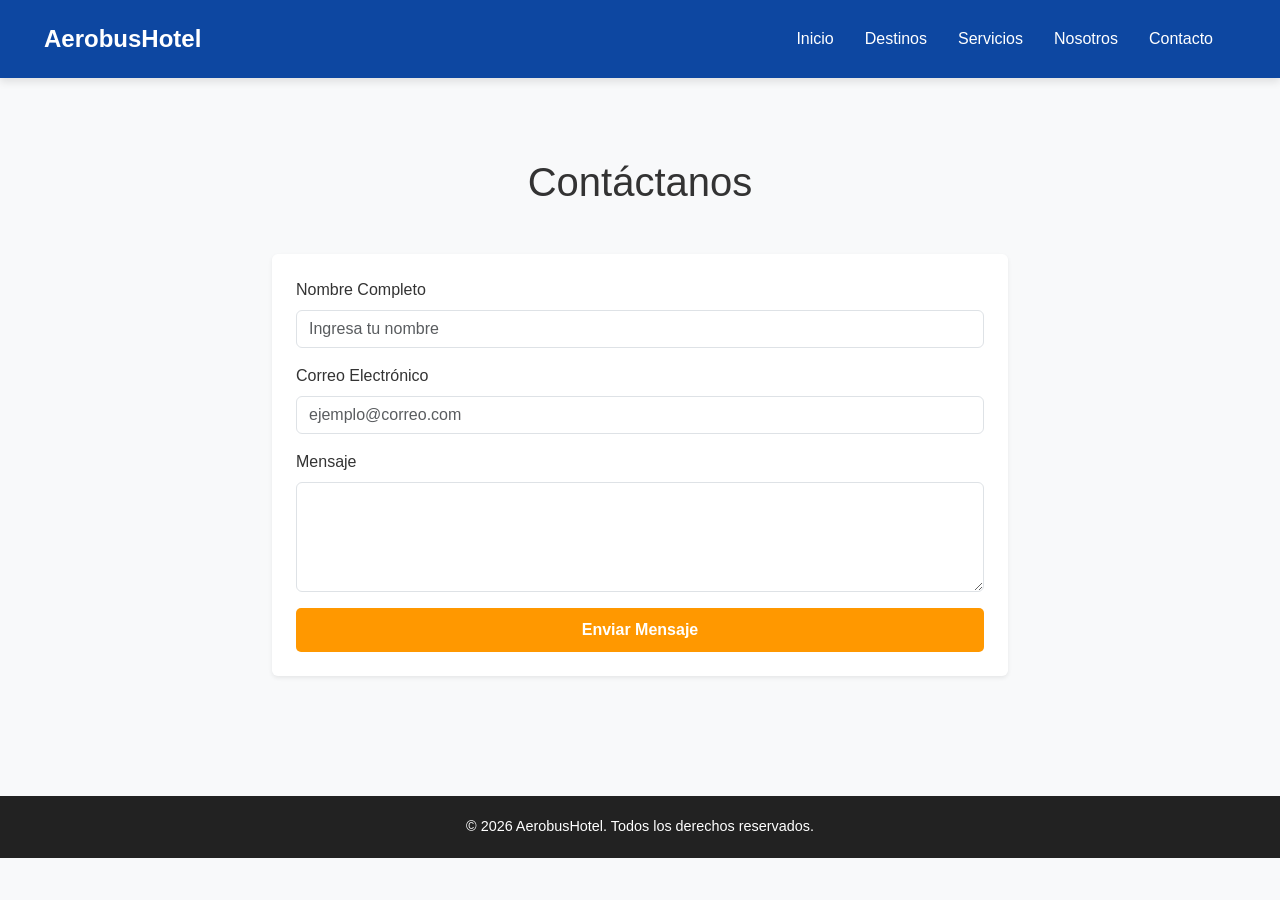
==== contacto.html @ f7f2c48e "Subo los html, imagenes, scss, y css del proyecto completo" ====
<!DOCTYPE html>
<html lang="es">
<head>
    <meta charset="UTF-8">
    <meta name="viewport" content="width=device-width, initial-scale=1.0">
    <meta name="description" content="Ponte en contacto con AerobusHotel.">
    <title>Contacto | AerobusHotel</title>
    <link href="https://cdn.jsdelivr.net/npm/bootstrap@5.3.0/dist/css/bootstrap.min.css" rel="stylesheet">
    <link href="https://unpkg.com/aos@2.3.1/dist/aos.css" rel="stylesheet">
    <link rel="stylesheet" href="scss/style.css">
</head>
<body>
    <header class="encabezado-principal">
        <nav class="navbar navbar-expand-lg">
            <div class="container-fluid">
                <a class="navbar-brand" href="index.html">AerobusHotel</a>
                <button class="navbar-toggler" type="button" data-bs-toggle="collapse" data-bs-target="#menuNavegacion">
                    <span class="navbar-toggler-icon"></span>
                </button>
                <div class="collapse navbar-collapse" id="menuNavegacion">
                    <ul class="navbar-nav ms-auto mb-2 mb-lg-0">
                        <li class="nav-item"><a class="nav-link" href="index.html">Inicio</a></li>
                        <li class="nav-item"><a class="nav-link" href="destinos.html">Destinos</a></li>
                        <li class="nav-item"><a class="nav-link" href="servicios.html">Servicios</a></li>
                        <li class="nav-item"><a class="nav-link" href="nosotros.html">Nosotros</a></li>
                        <li class="nav-item"><a class="nav-link active" href="contacto.html">Contacto</a></li>
                    </ul>
                </div>
            </div>
        </nav>
    </header>

    <main class="seccion-interna">
        <div class="container">
            <h1 class="text-center mb-5" data-aos="fade-down">Contáctanos</h1>
            <div class="row justify-content-center">
                <div class="col-md-8" data-aos="flip-up">
                    <form class="bg-white p-4 shadow-sm rounded">
                        <div class="mb-3">
                            <label for="nombre" class="form-label">Nombre Completo</label>
                            <input type="text" class="form-control" id="nombre" placeholder="Ingresa tu nombre">
                        </div>
                        <div class="mb-3">
                            <label for="email" class="form-label">Correo Electrónico</label>
                            <input type="email" class="form-control" id="email" placeholder="ejemplo@correo.com">
                        </div>
                        <div class="mb-3">
                            <label for="mensaje" class="form-label">Mensaje</label>
                            <textarea class="form-control" id="mensaje" rows="4" placeholder=""></textarea>
                        </div>
                        <button type="submit" class="boton-accion w-100">Enviar Mensaje</button>
                    </form>
                </div>
            </div>
        </div>
    </main>

    <footer class="pie-pagina">
        <div class="container">
            <p>&copy; 2026 AerobusHotel. Todos los derechos reservados.</p>
        </div>
    </footer>

    <script src="https://cdn.jsdelivr.net/npm/bootstrap@5.3.0/dist/js/bootstrap.bundle.min.js"></script>
    <script src="https://unpkg.com/aos@2.3.1/dist/aos.js"></script>
    <script>AOS.init();</script>
</body>
</html>
---- scss/style.css ----
.boton-base, .boton-accion {
  padding: 10px 20px;
  border-radius: 5px;
  text-decoration: none;
  font-weight: bold;
  transition: all 0.3s ease;
}

body {
  font-family: "Segoe UI", Tahoma, Geneva, Verdana, sans-serif;
  background-color: #f8f9fa;
  color: #333333;
  margin: 0;
  padding: 0;
}

.boton-accion {
  background-color: #ff9800;
  color: #ffffff;
  border: none;
}
.boton-accion:hover {
  background-color: rgb(204, 121.6, 0);
  transform: scale(1.05);
}

.seccion-interna {
  padding-top: 80px;
  padding-bottom: 80px;
}

.encabezado-principal {
  background-color: #0d47a1;
  box-shadow: 0 4px 8px rgba(0, 0, 0, 0.1);
}
.encabezado-principal .navbar {
  padding: 1rem 2rem;
}
.encabezado-principal .navbar .navbar-brand {
  color: #ffffff;
  font-weight: bold;
  font-size: 1.5rem;
}
.encabezado-principal .navbar .navbar-brand:hover {
  color: #ff9800;
}
.encabezado-principal .navbar .nav-link {
  color: #ffffff;
  margin-right: 15px;
}
.encabezado-principal .navbar .nav-link:hover {
  color: #ff9800;
}

.pie-pagina {
  background-color: #222;
  color: #ffffff;
  padding: 20px 0;
  text-align: center;
  margin-top: 40px;
}
.pie-pagina p {
  margin: 0;
  font-size: 0.9rem;
}/*# sourceMappingURL=style.css.map */
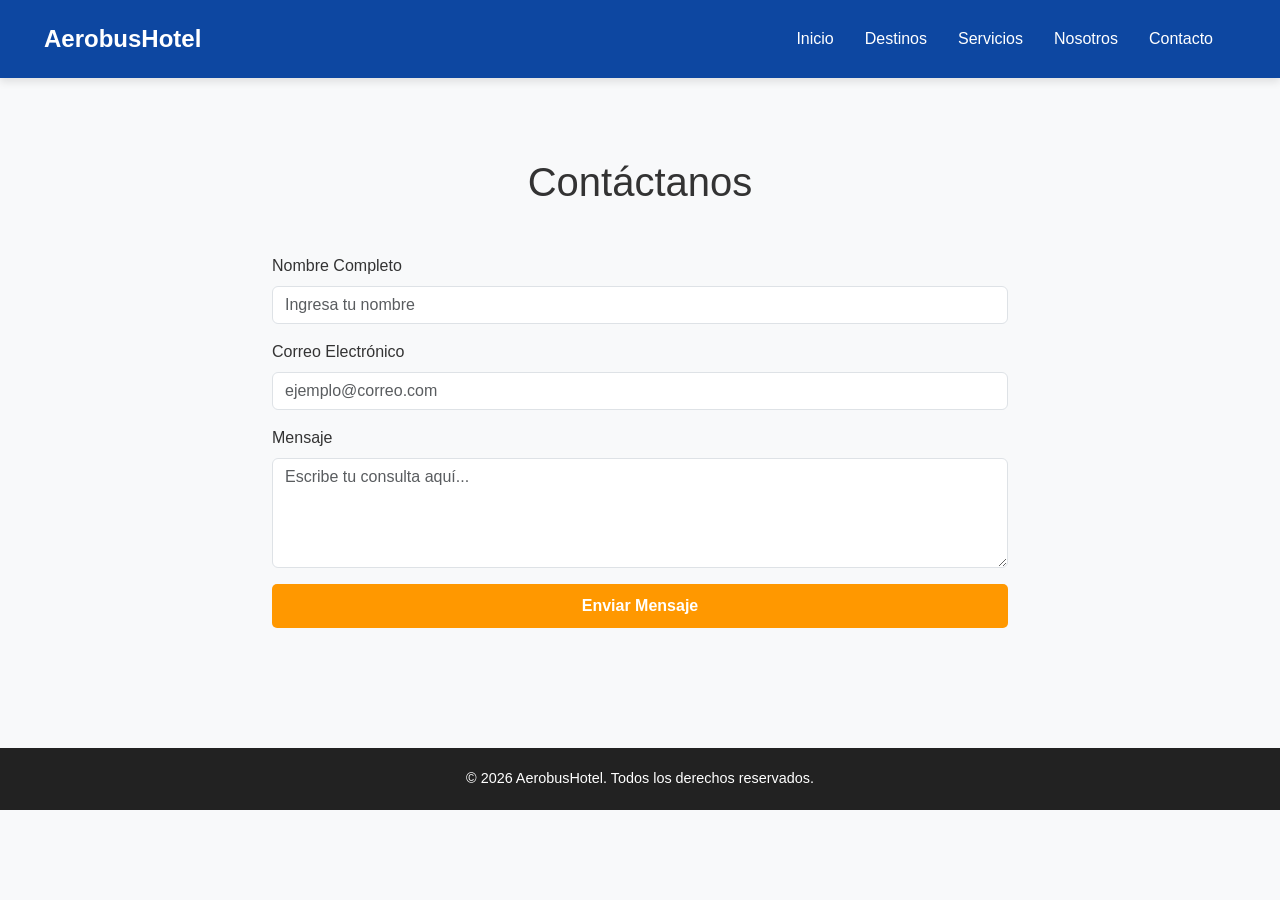
==== commit 462b7460: "Modifcacion en el formulario, tanto en el html como en el scss" ====
--- a/contacto.html
+++ b/contacto.html
@@ -33,23 +33,23 @@
     <main class="seccion-interna">
         <div class="container">
             <h1 class="text-center mb-5" data-aos="fade-down">Contáctanos</h1>
-            <div class="row justify-content-center">
+                <div class="row justify-content-center">
                 <div class="col-md-8" data-aos="flip-up">
-                    <form class="bg-white p-4 shadow-sm rounded">
-                        <div class="mb-3">
-                            <label for="nombre" class="form-label">Nombre Completo</label>
-                            <input type="text" class="form-control" id="nombre" placeholder="Ingresa tu nombre">
-                        </div>
-                        <div class="mb-3">
-                            <label for="email" class="form-label">Correo Electrónico</label>
-                            <input type="email" class="form-control" id="email" placeholder="ejemplo@correo.com">
-                        </div>
-                        <div class="mb-3">
-                            <label for="mensaje" class="form-label">Mensaje</label>
-                            <textarea class="form-control" id="mensaje" rows="4" placeholder=""></textarea>
-                        </div>
+                    <form class="formulario-aerobus">
+                <div class="mb-3">
+                        <label for="nombre" class="form-label">Nombre Completo</label>
+                        <input type="text" class="form-control" id="nombre" placeholder="Ingresa tu nombre">
+                </div>
+                <div class="mb-3">
+                        <label for="email" class="form-label">Correo Electrónico</label>
+                        <input type="email" class="form-control" id="email" placeholder="ejemplo@correo.com">
+                 </div>
+                <div class="mb-3">
+                        <label for="mensaje" class="form-label">Mensaje</label>
+                        <textarea class="form-control" id="mensaje" rows="4" placeholder="Escribe tu consulta aquí..."></textarea>
+                </div>
                         <button type="submit" class="boton-accion w-100">Enviar Mensaje</button>
-                    </form>
+                </form>
                 </div>
             </div>
         </div>
